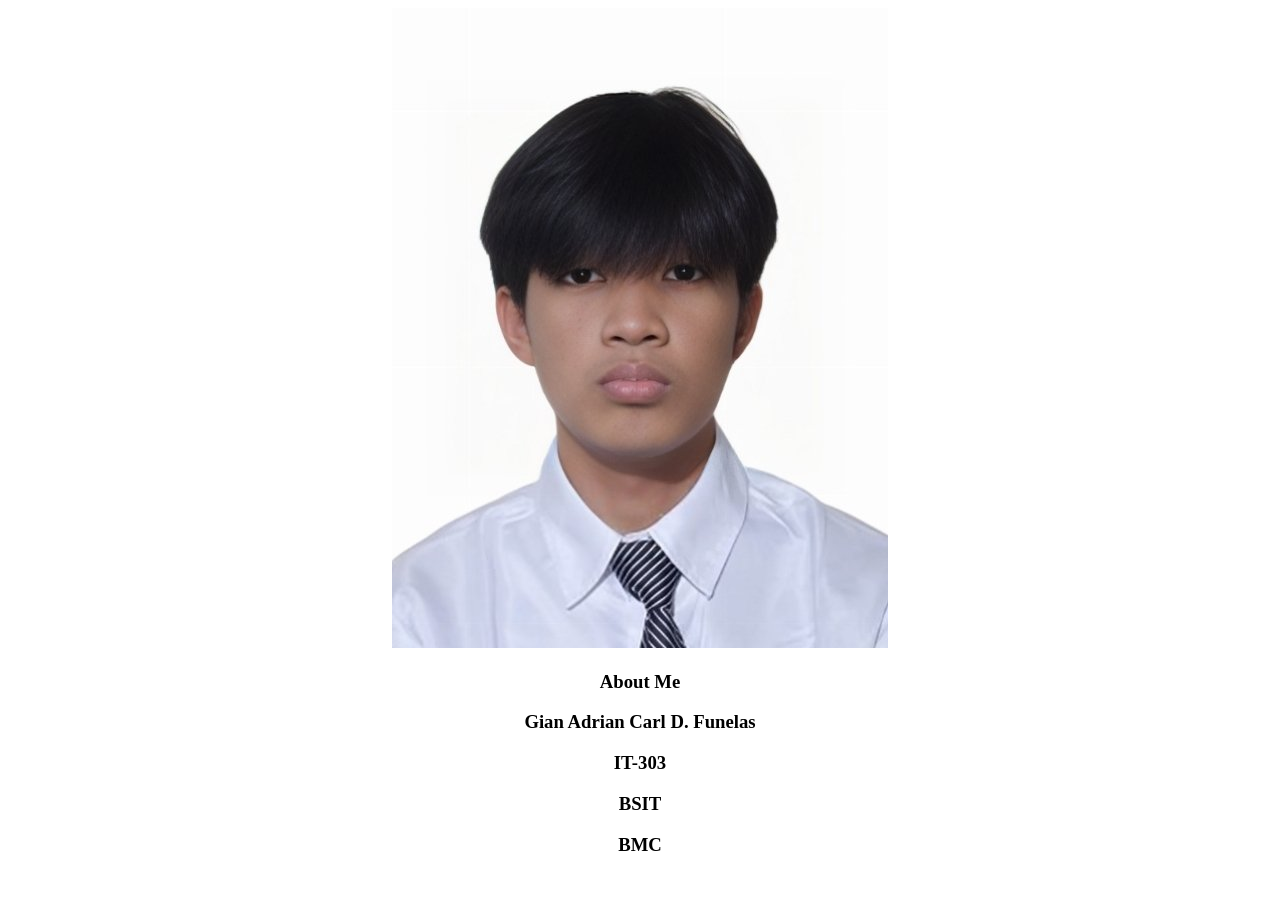
==== index.html @ e5c92eeb "my main files" ====
<!DOCTYPE html>
<html lang="en">
<head>
    <meta charset="UTF-8">
    <meta name="viewport" content="width=device-width, initial-scale=1.0">
    <link rel="stylesheet" href="styles.css">
    <title>My bio</title>

</head>
<body style="text-align: center;">
    
  <img src="gian.jpg" alt="Profile Picture" style="max-width: 500px; height: auto;">
    <h3>About Me</h3> 
    <h3>Gian Adrian Carl D. Funelas</h3>
    <h3>IT-303</h3>
    <h3>BSIT</h3>
    <h3>BMC</h3>
</body>
</html>
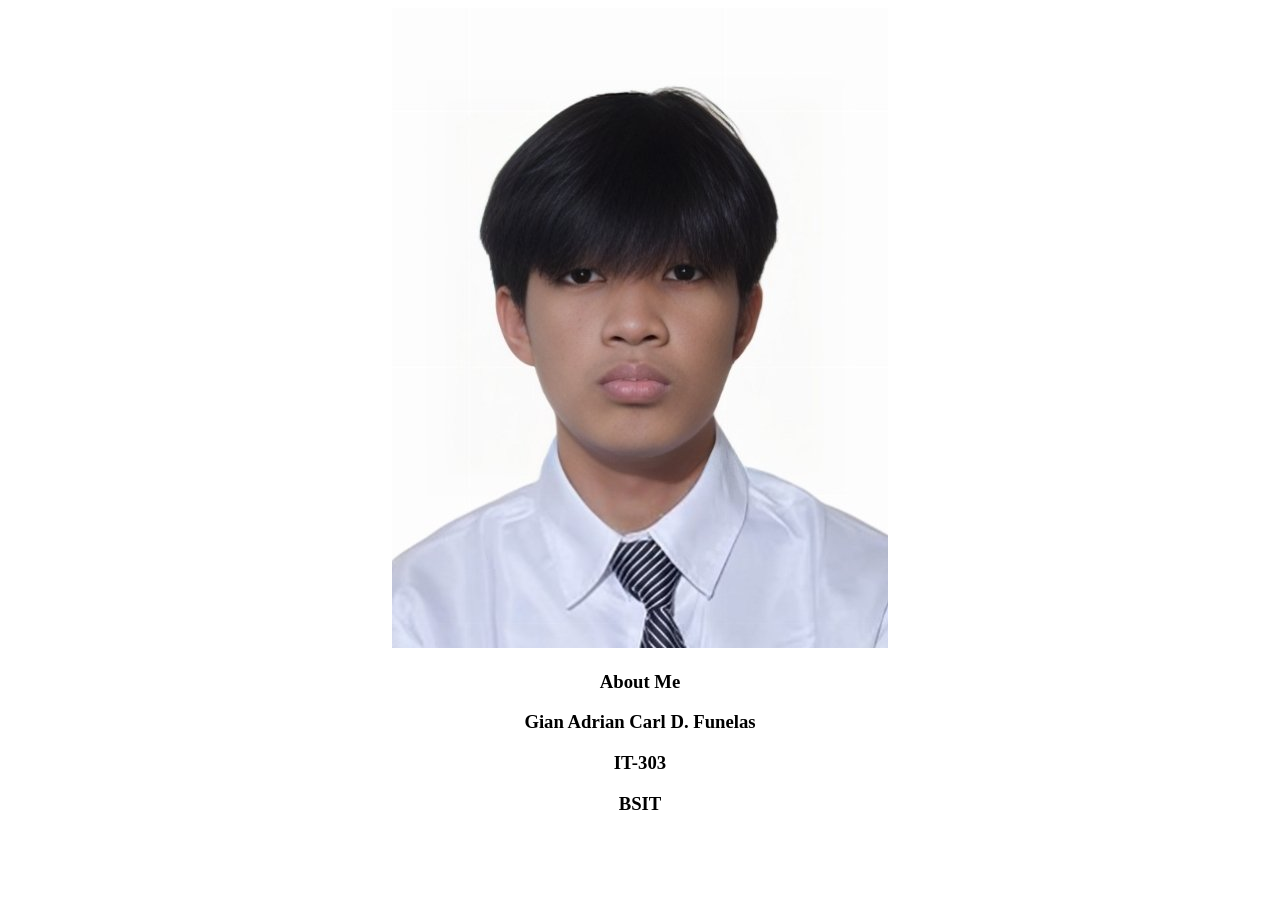
==== commit e50db6a5: "my bio" ====
--- a/index.html
+++ b/index.html
@@ -14,6 +14,6 @@
     <h3>Gian Adrian Carl D. Funelas</h3>
     <h3>IT-303</h3>
     <h3>BSIT</h3>
-    <h3>BMC</h3>
+  
 </body>
 </html>
